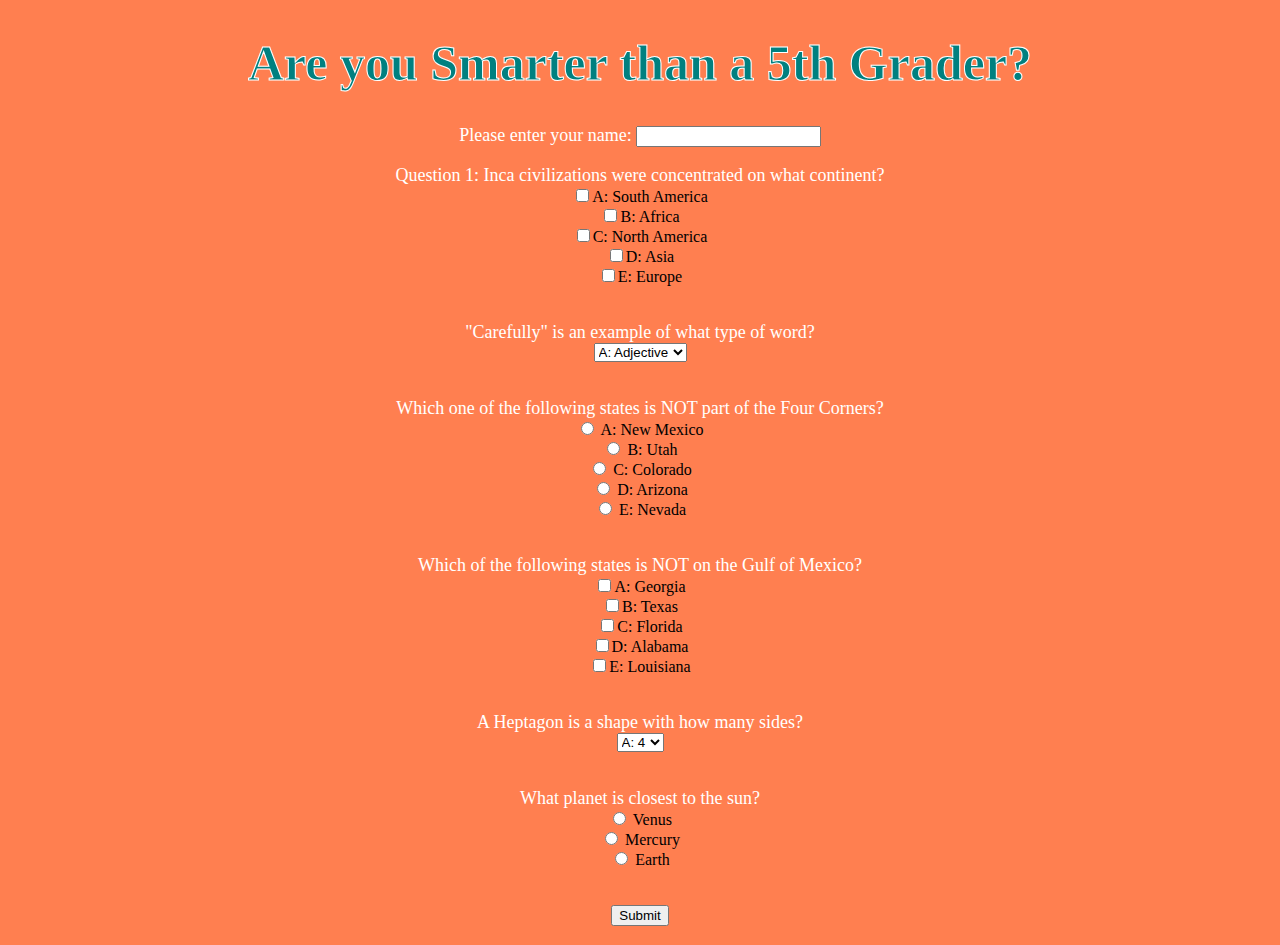
==== Homework/homework-4/index.html @ 24a78923 "adding Homework4" ====
<!DOCTYPE html>
<html>
    <head>
        <title>Assignment 4</title>
        <script src="https://ajax.googleapis.com/ajax/libs/jquery/3.2.1/jquery.min.js"></script>
        <script type="text/javascript" src="js/main.js"></script>
        <link rel="stylesheet" href="css/main.css" type="text/css" />
    </head>
    <body>
        <h1><b>Are you Smarter than a 5th Grader?</b></h1>
        <h2 id="usersName"></h2>
        
        <form id="questionsForm">
            <label for="userName">Please enter your name:</label>
            <input type="text" id="userName"/><br><br>
            
            <label for="question1">Question 1: Inca civilizations were concentrated on what continent?</label><br>
            <input type="checkbox" id="q1a" value="A">A: South America<br>
            <input type="checkbox" id="q1b" value="B">B: Africa<br>
            <input type="checkbox" id="q1c" value="C">C: North America<br> <!--CORRECT-->
            <input type="checkbox" id="q1d" value="D">D: Asia<br>
            <input type="checkbox" id="q1e" value="E">E: Europe<br>
            <span id="ques1Answer"></span><br><br>
            
            <label for="question2">"Carefully" is an example of what type of word?</label><br>
            <select id="question2">
              <option value="A">A: Adjective</option>
              <option value="B">B: Noun</option>
              <option value="C">C: Verb</option>
              <option value="D">D: Adverb</option><!--CORRECT-->
              <option value="E">E: Pronoun</option>
            </select><br>
            <span id="ques2Answer"></span><br><br>
            
            <label for="question3">Which one of the following states is NOT part of the Four Corners?</label><br>
            <input type="radio" id="q3a" value="A"> A: New Mexico<br>
            <input type="radio" id="q3b" value="B"> B: Utah<br>
            <input type="radio" id="q3c" value="C"> C: Colorado<br>
            <input type="radio" id="q3d" value="D"> D: Arizona<br>
            <input type="radio" id="q3e" value="D"> E: Nevada<br><!--CORRECT-->
            <span id="ques3Answer"></span><br><br>
            
            <label for="question4">Which of the following states is NOT on the Gulf of Mexico?</label><br>
            <input type="checkbox" name="question4" value="A">A: Georgia<br> <!--CORRECT-->
            <input type="checkbox" name="question4" value="B">B: Texas<br>
            <input type="checkbox" name="question4" value="C">C: Florida<br>
            <input type="checkbox" name="question4" value="D">D: Alabama<br>
            <input type="checkbox" name="question4" value="E">E: Louisiana<br>
            <span id="ques4Answer"></span><br><br>

            <label for="question5">A Heptagon is a shape with how many sides?</label><br>
            <select id="question5">
              <option value="A">A: 4</option>
              <option value="B">B: 5</option>
              <option value="C">C: 8</option>
              <option value="D">D: 7</option><!--CORRECT-->
              <option value="E">E: 9</option>
            </select><br>
            <span id="ques5Answer"></span><br><br>
            
            <label for="question6">What planet is closest to the sun?</label><br>
            <input type="radio" name="question6" value="A"> Venus<br>
            <input type="radio" name="question6" value="B"> Mercury<br><!--CORRECT-->
            <input type="radio" name="question6" value="C"> Earth<br>
            <span id="ques6Answer"></span><br><br>
            
            <input type="button" id="submit" value="Submit"/>
            <h3 id="totalScore"></h3>
        </form>
    </body>
</html>
---- Homework/homework-4/css/main.css ----
body{
    width:70%;
    margin:auto;
    text-align:center;
    background-color:coral;
}
label{
    color:white;
    font-size:18px;
}
h1{
    color:teal;
    font-size:50px;
    -webkit-text-stroke-width: 1px;
   -webkit-text-stroke-color: white;
}
input{
    text-align:right;
}
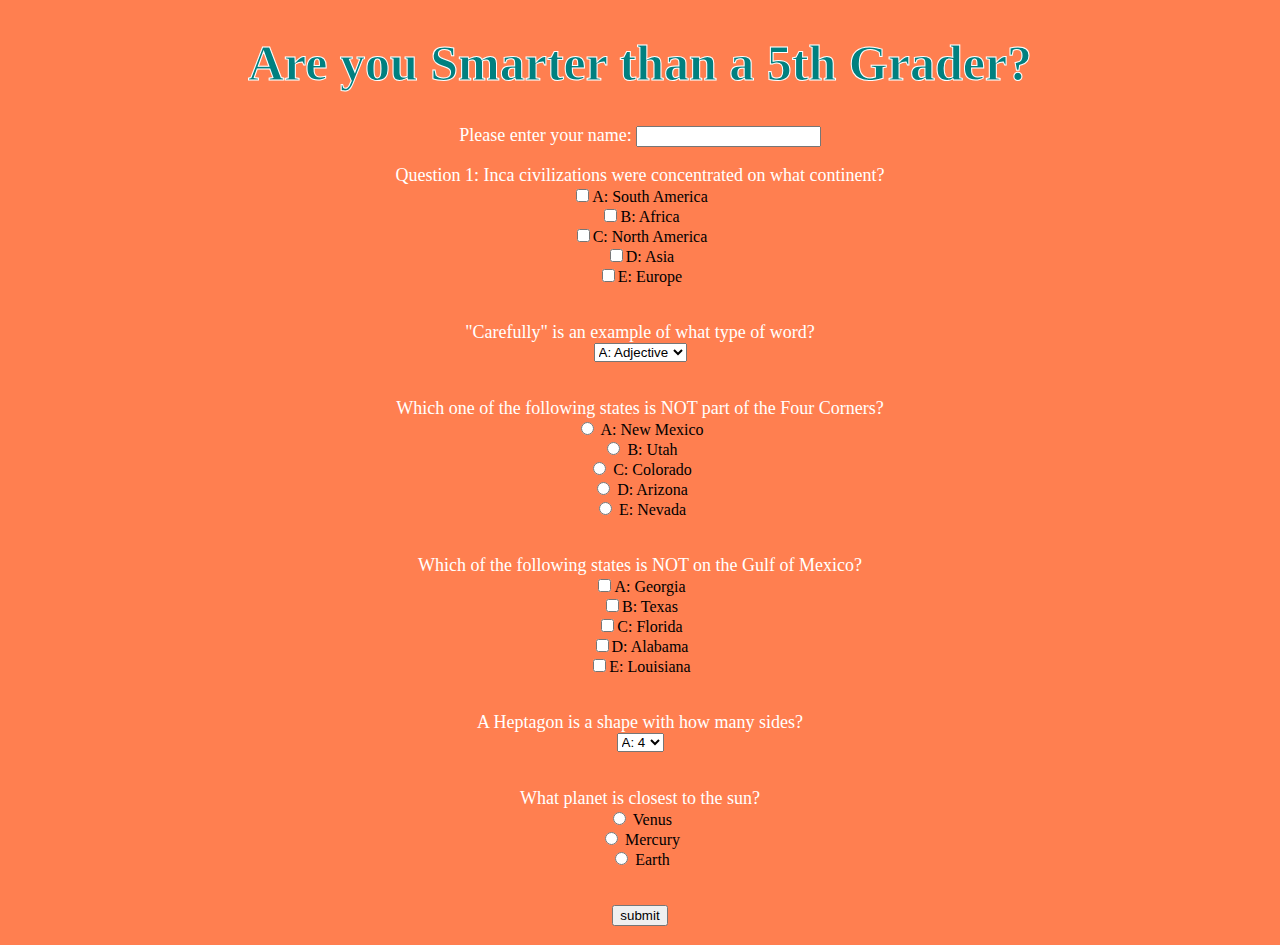
==== commit 1c122abb: "updating broken btn" ====
--- a/Homework/homework-4/index.html
+++ b/Homework/homework-4/index.html
@@ -4,7 +4,6 @@
     <head>
         <title>Assignment 4</title>
         <script src="https://ajax.googleapis.com/ajax/libs/jquery/3.2.1/jquery.min.js"></script>
-        <script type="text/javascript" src="js/main.js"></script>
         <link rel="stylesheet" href="css/main.css" type="text/css" />
     </head>
     <body>
@@ -65,8 +64,9 @@
             <input type="radio" name="question6" value="C"> Earth<br>
             <span id="ques6Answer"></span><br><br>
             
-            <input type="button" id="submit" value="Submit"/>
+            <input type="button" id="submit" value="submit"/>
             <h3 id="totalScore"></h3>
         </form>
+        <script type="text/javascript" src="js/main.js"></script>
     </body>
 </html>
